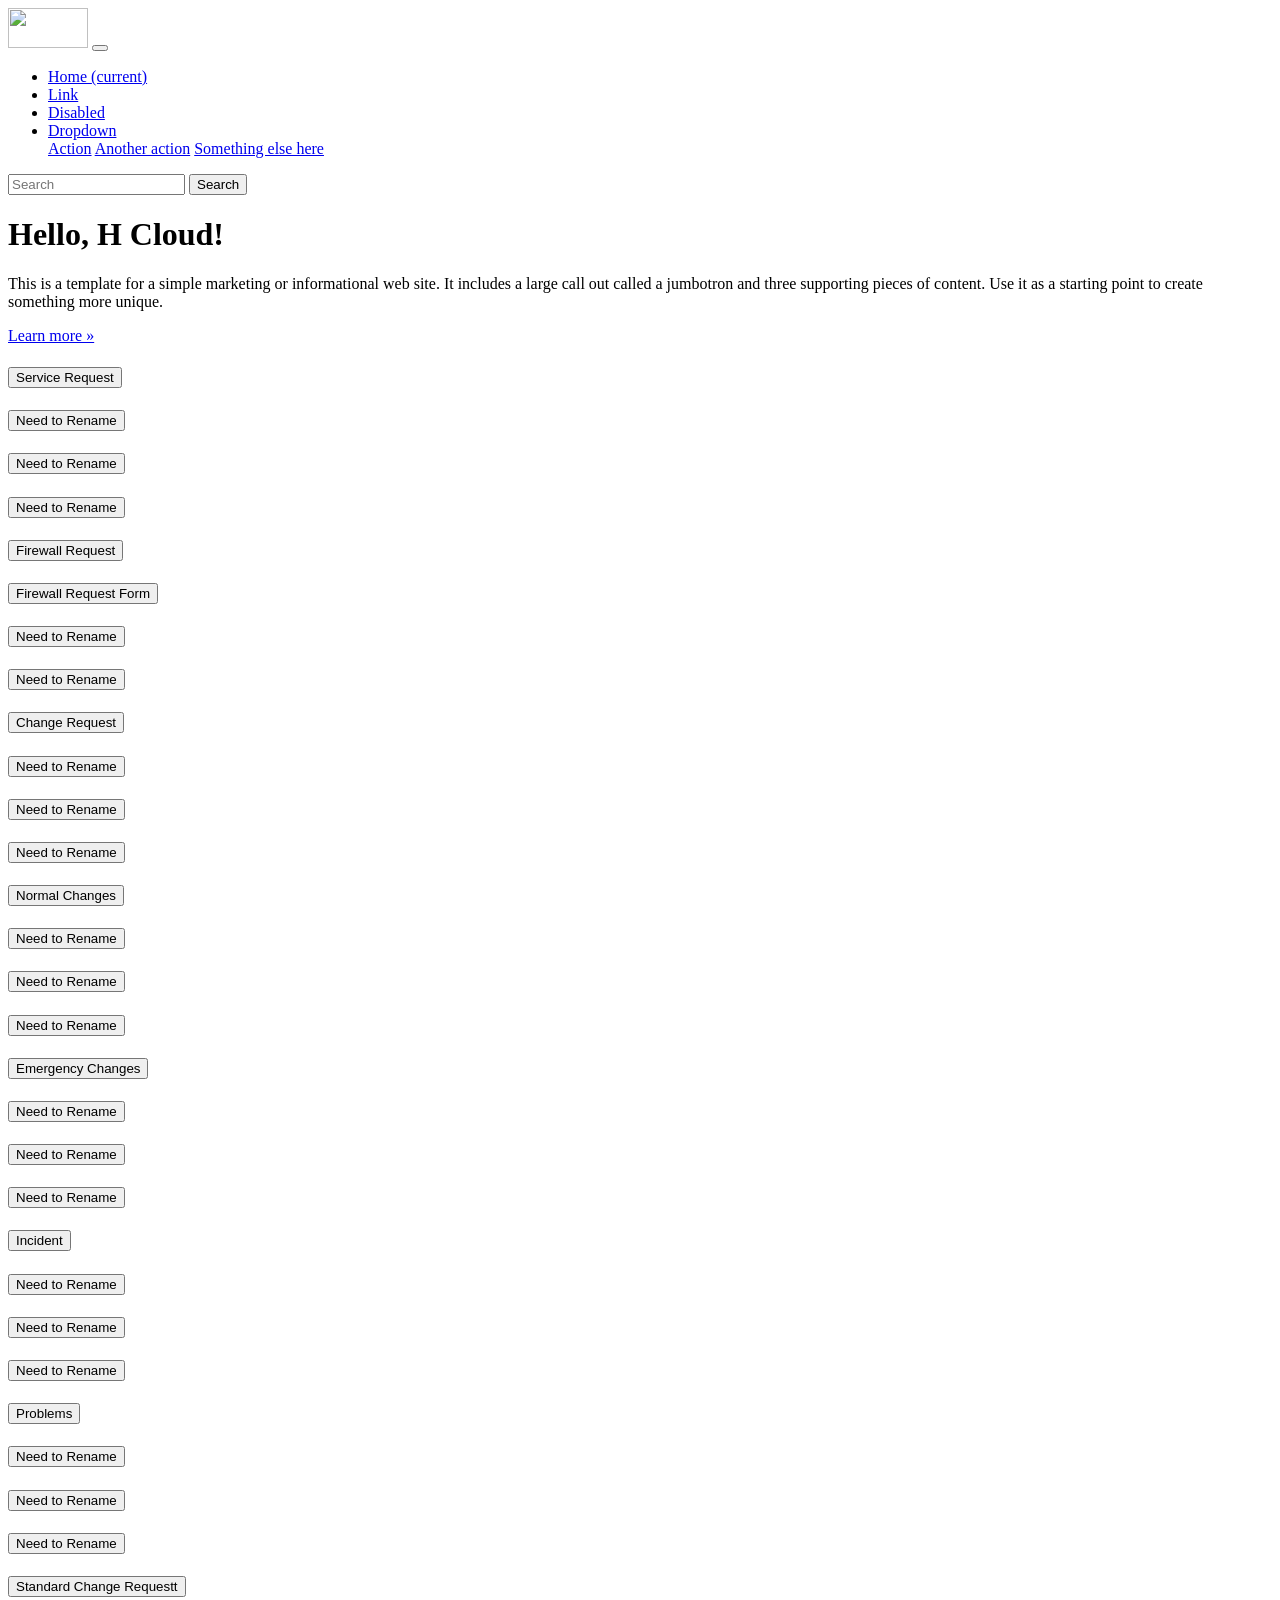
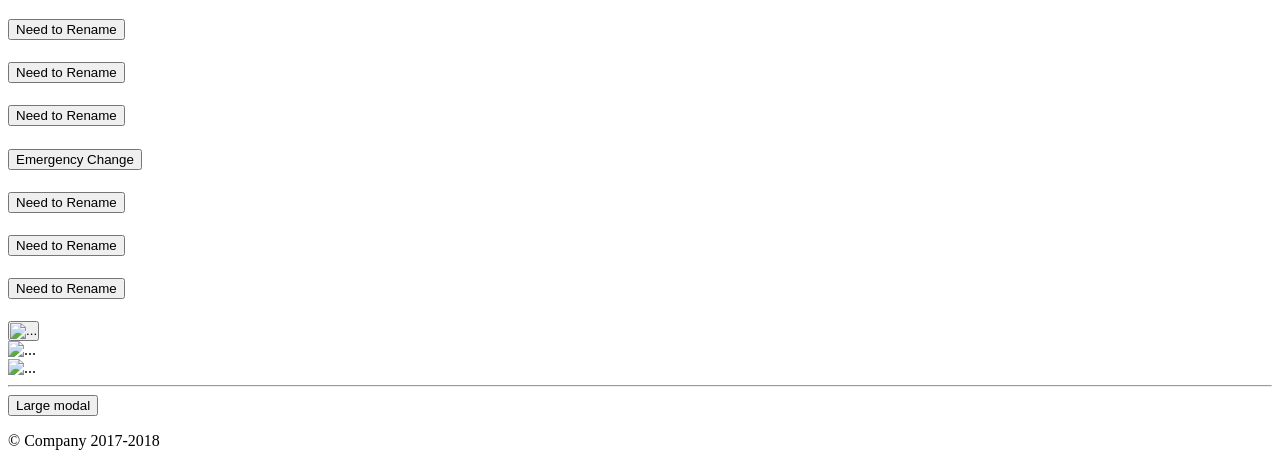
==== src/main/resources/templates/index.html @ 791fc33a "First commit" ====
<!doctype html>
<html lang="en">
<head>
<meta charset="utf-8">
<meta name="viewport"
	content="width=device-width, initial-scale=1, shrink-to-fit=no">
<meta name="description" content="">
<meta name="author" content="">
<link rel="icon" href="/img/favicons/favicon.png">

<title>H Cloud</title>

<link rel="canonical"
	href="https://getbootstrap.com/docs/4.0/examples/jumbotron/">

<!-- Bootstrap core CSS -->
<link href="/css/bootstrap.min.css" rel="stylesheet">

<!-- Custom styles for this template -->
<link href="/css/style.css" rel="stylesheet">
</head>

<body>

	<nav class="navbar navbar-expand-md navbar-dark fixed-top bg-dark">
		<a class="navbar-brand" href="#"><img alt=""
			src="/img/IHiS_Logo-72dpi_alpha.png"
			style="height: 40px; width: 80px;"></a>
		<button class="navbar-toggler" type="button" data-toggle="collapse"
			data-target="#navbarsExampleDefault"
			aria-controls="navbarsExampleDefault" aria-expanded="false"
			aria-label="Toggle navigation">
			<span class="navbar-toggler-icon"></span>
		</button>

		<div class="collapse navbar-collapse" id="navbarsExampleDefault">
			<ul class="navbar-nav mr-auto">
				<li class="nav-item active"><a class="nav-link" href="#">Home
						<span class="sr-only">(current)</span>
				</a></li>
				<li class="nav-item"><a class="nav-link" href="#">Link</a></li>
				<li class="nav-item"><a class="nav-link disabled" href="#">Disabled</a>
				</li>
				<li class="nav-item dropdown"><a
					class="nav-link dropdown-toggle" href="http://example.com"
					id="dropdown01" data-toggle="dropdown" aria-haspopup="true"
					aria-expanded="false">Dropdown</a>
					<div class="dropdown-menu" aria-labelledby="dropdown01">
						<a class="dropdown-item" href="#">Action</a> <a
							class="dropdown-item" href="#">Another action</a> <a
							class="dropdown-item" href="#">Something else here</a>
					</div></li>
			</ul>
			<form class="form-inline my-2 my-lg-0">
				<input class="form-control mr-sm-2" type="text" placeholder="Search"
					aria-label="Search">
				<button class="btn btn-outline-success my-2 my-sm-0" type="submit">Search</button>
			</form>
		</div>
	</nav>

	<main role="main">

		<!-- Main jumbotron for a primary marketing message or call to action -->
		<div class="jumbotron">
			<div class="container">
				<h1 class="display-3">Hello, H Cloud!</h1>
				<p>This is a template for a simple marketing or informational
					web site. It includes a large call out called a jumbotron and three
					supporting pieces of content. Use it as a starting point to create
					something more unique.</p>
				<p>
					<a class="btn btn-primary btn-lg" href="#" role="button">Learn
						more &raquo;</a>
				</p>
			</div>
		</div>

		<div class="container">
			<!-- Example row of columns -->
			<div class="row">
				<div class="col-md-3">


					<div id="accordion">
						<div class="card">
							<div class="card-header" id="headingOne">
								<h5 class="mb-0">
									<button class="btn btn-link" data-toggle="collapse"
										data-target="#collapseOne" aria-expanded="false"
										aria-controls="collapseOne">Service Request</button>
								</h5>
							</div>

							<div id="collapseOne" class="collapse show"
								aria-labelledby="headingOne" data-parent="#accordion">
								<h5 class="mb-0">
									<button class="btn btn-link">Need to Rename</button>
								</h5>
								<h5 class="mb-0">
									<button class="btn btn-link">Need to Rename</button>
								</h5>
								<h5 class="mb-0">
									<button class="btn btn-link">Need to Rename</button>
								</h5>
							</div>
						</div>
						<div class="card">
							<div class="card-header" id="headingTwo">
								<h5 class="mb-0">
									<button class="btn btn-link collapsed" data-toggle="collapse"
										data-target="#collapseTwo" aria-expanded="false"
										aria-controls="collapseTwo">Firewall Request</button>
								</h5>
							</div>
							<div id="collapseTwo" class="collapse"
								aria-labelledby="headingTwo" data-parent="#accordion">
								<h5 class="mb-0">
									<button class="btn btn-link">Firewall Request Form</button>
								</h5>
								<h5 class="mb-0">
									<button class="btn btn-link">Need to Rename</button>
								</h5>
								<h5 class="mb-0">
									<button class="btn btn-link">Need to Rename</button>
								</h5>
							</div>
						</div>
						<div class="card">
							<div class="card-header" id="headingThree">
								<h5 class="mb-0">
									<button class="btn btn-link collapsed" data-toggle="collapse"
										data-target="#collapseThree" aria-expanded="false"
										aria-controls="collapseThree">Change Request</button>
								</h5>
							</div>
							<div id="collapseThree" class="collapse"
								aria-labelledby="headingThree" data-parent="#accordion">
								<h5 class="mb-0">
									<button class="btn btn-link">Need to Rename</button>
								</h5>
								<h5 class="mb-0">
									<button class="btn btn-link">Need to Rename</button>
								</h5>
								<h5 class="mb-0">
									<button class="btn btn-link">Need to Rename</button>
								</h5>
							</div>
						</div>
						<div class="card">
							<div class="card-header" id="headingFour">
								<h5 class="mb-0">
									<button class="btn btn-link collapsed" data-toggle="collapse"
										data-target="#collapseFour" aria-expanded="false"
										aria-controls="collapseFour">Normal Changes</button>
								</h5>
							</div>
							<div id="collapseFour" class="collapse"
								aria-labelledby="headingFour" data-parent="#accordion">
								<h5 class="mb-0">
									<button class="btn btn-link">Need to Rename</button>
								</h5>
								<h5 class="mb-0">
									<button class="btn btn-link">Need to Rename</button>
								</h5>
								<h5 class="mb-0">
									<button class="btn btn-link">Need to Rename</button>
								</h5>
							</div>
						</div>
						<div class="card">
							<div class="card-header" id="headingFive">
								<h5 class="mb-0">
									<button class="btn btn-link collapsed" data-toggle="collapse"
										data-target="#collapseFive" aria-expanded="false"
										aria-controls="collapseFive">Emergency Changes</button>
								</h5>
							</div>
							<div id="collapseFour" class="collapse"
								aria-labelledby="headingFive" data-parent="#accordion">
								<h5 class="mb-0">
									<button class="btn btn-link">Need to Rename</button>
								</h5>
								<h5 class="mb-0">
									<button class="btn btn-link">Need to Rename</button>
								</h5>
								<h5 class="mb-0">
									<button class="btn btn-link">Need to Rename</button>
								</h5>
							</div>
						</div>
						<div class="card">
							<div class="card-header" id="headingSix">
								<h5 class="mb-0">
									<button class="btn btn-link collapsed" data-toggle="collapse"
										data-target="#collapseSix" aria-expanded="false"
										aria-controls="collapseSix">Incident</button>
								</h5>
							</div>
							<div id="collapseFour" class="collapse"
								aria-labelledby="headingSix" data-parent="#accordion">
								<h5 class="mb-0">
									<button class="btn btn-link">Need to Rename</button>
								</h5>
								<h5 class="mb-0">
									<button class="btn btn-link">Need to Rename</button>
								</h5>
								<h5 class="mb-0">
									<button class="btn btn-link">Need to Rename</button>
								</h5>
							</div>
						</div>
						<div class="card">
							<div class="card-header" id="headingSeven">
								<h5 class="mb-0">
									<button class="btn btn-link collapsed" data-toggle="collapse"
										data-target="#collapseSeven" aria-expanded="false"
										aria-controls="collapseSeven">Problems</button>
								</h5>
							</div>
							<div id="collapseFour" class="collapse"
								aria-labelledby="headingSeven" data-parent="#accordion">
								<h5 class="mb-0">
									<button class="btn btn-link">Need to Rename</button>
								</h5>
								<h5 class="mb-0">
									<button class="btn btn-link">Need to Rename</button>
								</h5>
								<h5 class="mb-0">
									<button class="btn btn-link">Need to Rename</button>
								</h5>
							</div>
						</div>
						<div class="card">
							<div class="card-header" id="headingEight">
								<h5 class="mb-0">
									<button class="btn btn-link collapsed" data-toggle="collapse"
										data-target="#collapseEight" aria-expanded="false"
										aria-controls="collapseEight">Standard Change
										Requestt</button>
								</h5>
							</div>
							<div id="collapseFour" class="collapse"
								aria-labelledby="headingEight" data-parent="#accordion">
								<h5 class="mb-0">
									<button class="btn btn-link">Need to Rename</button>
								</h5>
								<h5 class="mb-0">
									<button class="btn btn-link">Need to Rename</button>
								</h5>
								<h5 class="mb-0">
									<button class="btn btn-link">Need to Rename</button>
								</h5>
							</div>
						</div>
						<div class="card">
							<div class="card-header" id="headingNine">
								<h5 class="mb-0">
									<button class="btn btn-link collapsed" data-toggle="collapse"
										data-target="#collapseNine" aria-expanded="false"
										aria-controls="collapseNine">Emergency Change</button>
								</h5>
							</div>
							<div id="collapseFour" class="collapse"
								aria-labelledby="headingNine" data-parent="#accordion">
								<h5 class="mb-0">
									<button class="btn btn-link">Need to Rename</button>
								</h5>
								<h5 class="mb-0">
									<button class="btn btn-link">Need to Rename</button>
								</h5>
								<h5 class="mb-0">
									<button class="btn btn-link">Need to Rename</button>
								</h5>
							</div>
						</div>
					</div>


				</div>
				<div class="col-md-8">
					<div class="row">
						<div class="col-md-4">
							<!-- Button trigger modal -->
							<button type="button" class="btn"
								style="padding-top: 0; padding-right: 0; padding-bottom: 0; padding-left: 0;"
								data-toggle="modal" data-target=".ip-validator-modal-lg">
								<div class="img-hover-zoom">
									<img src="/img/tile-icon/firewall-request.png" alt="..."
										class="img-thumbnail">
								</div>
							</button>
						</div>
						<div class="col-md-4">
							<img src="..." alt="..." class="img-thumbnail">
						</div>
						<div class="col-md-4">
							<img src="..." alt="..." class="img-thumbnail">
						</div>
					</div>
				</div>
			</div>
		</div>

		<hr>
		<!-- /container -->



		<div th:replace="ipValidatorModal :: ip-validator-modal" />
		
		<button type="button" class="btn btn-primary" data-toggle="modal" data-target=".bd-example-modal-lg">Large modal</button>
		<div th:replace="ipValidatorResponseModal :: ip-validator-response-modal"></div>



	</main>

	<footer class="container">
		<p>&copy; Company 2017-2018</p>
	</footer>

	<!-- Bootstrap core JavaScript
    ================================================== -->
	<!-- Placed at the end of the document so the pages load faster -->
	<script src="/js/vendor/jquery-slim.min.js"
		integrity="sha384-KJ3o2DKtIkvYIK3UENzmM7KCkRr/rE9/Qpg6aAZGJwFDMVNA/GpGFF93hXpG5KkN"
		crossorigin="anonymous"></script>
	<script>
		window.jQuery
				|| document
						.write('<script src="/js/vendor/jquery-slim.min.js"><\/script>')
	</script>
	<script src="/js/vendor/popper.min.js"></script>
	<script src="/js/bootstrap.min.js"></script>

	<!-- script for disable paste dates for till date -->
	<script type="text/javascript">
		var today = new Date();
		var dd = today.getDate();
		var mm = today.getMonth() + 1; //January is 0!
		var yyyy = today.getFullYear();
		if (dd < 10) {
			dd = '0' + dd
		}
		if (mm < 10) {
			mm = '0' + mm
		}

		today = yyyy + '-' + mm + '-' + dd;
		document.getElementById("tillDate").setAttribute("min", today);
	</script>

</body>
</html>
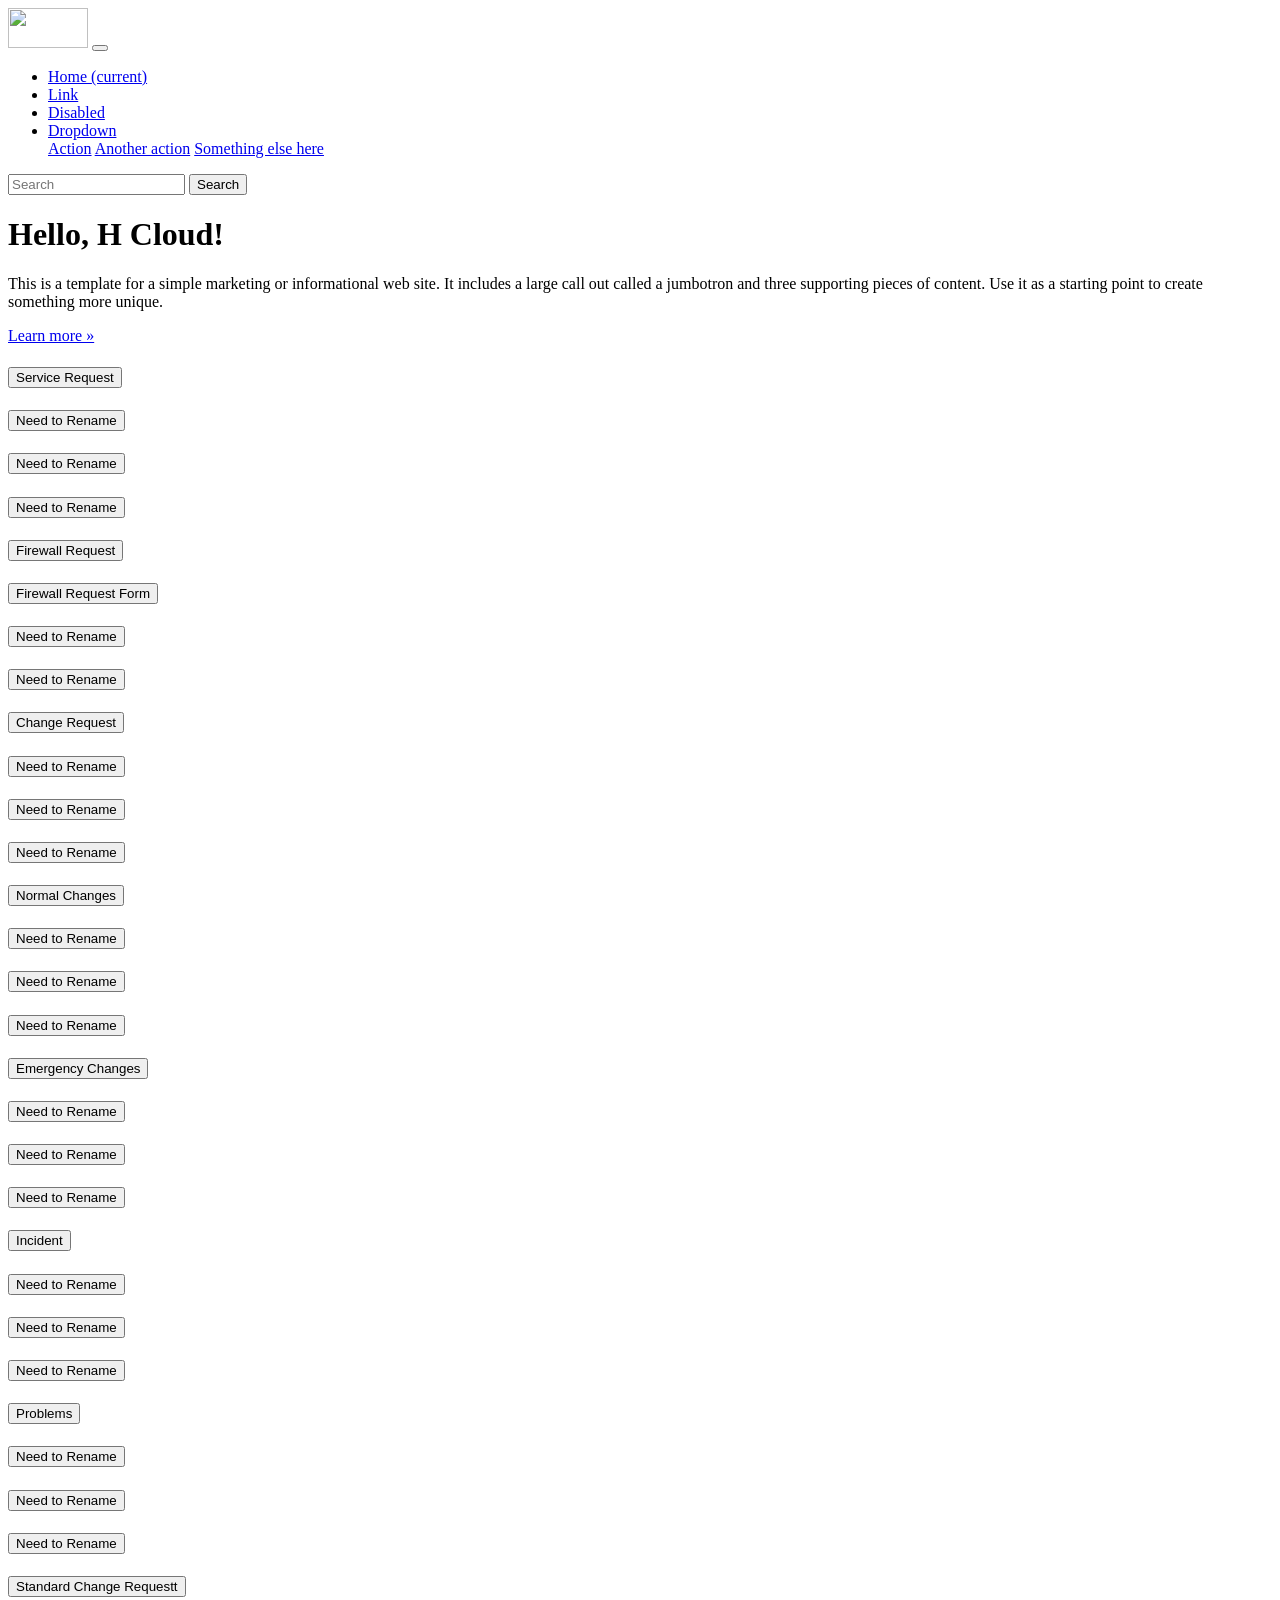
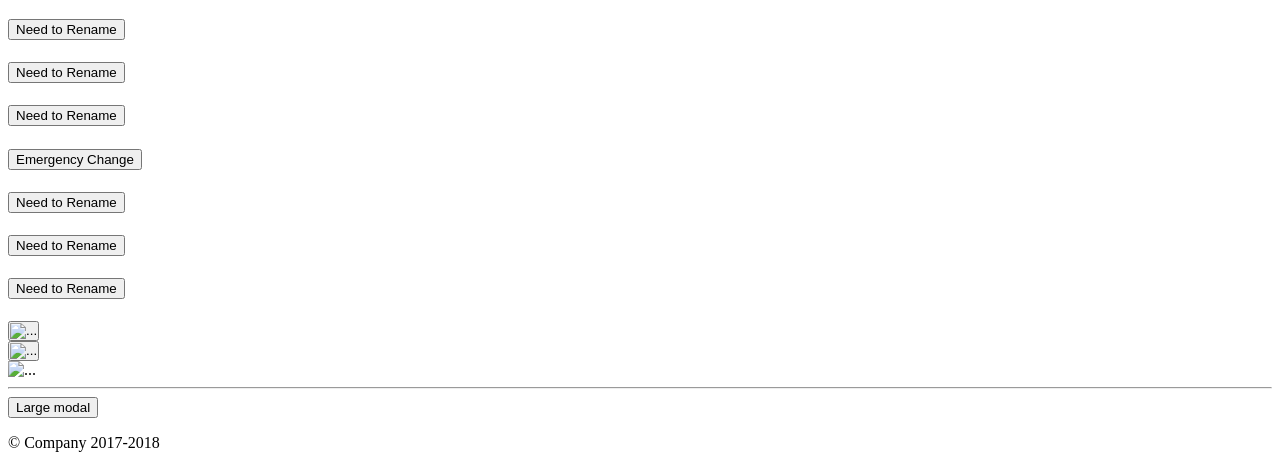
==== commit a6968cd1: "Added firewall Rule module" ====
--- a/src/main/resources/templates/index.html
+++ b/src/main/resources/templates/index.html
@@ -293,7 +293,14 @@
 							</button>
 						</div>
 						<div class="col-md-4">
-							<img src="..." alt="..." class="img-thumbnail">
+							<!-- Button trigger modal -->
+							<button type="button" class="btn" onclick="location.href = '/Request';" 
+								style="padding-top: 0; padding-right: 0; padding-bottom: 0; padding-left: 0;">
+								<div class="img-hover-zoom">
+									<img src="/img/tile-icon/firewall-request.png" alt="..."
+										class="img-thumbnail">
+								</div>
+							</button>
 						</div>
 						<div class="col-md-4">
 							<img src="..." alt="..." class="img-thumbnail">
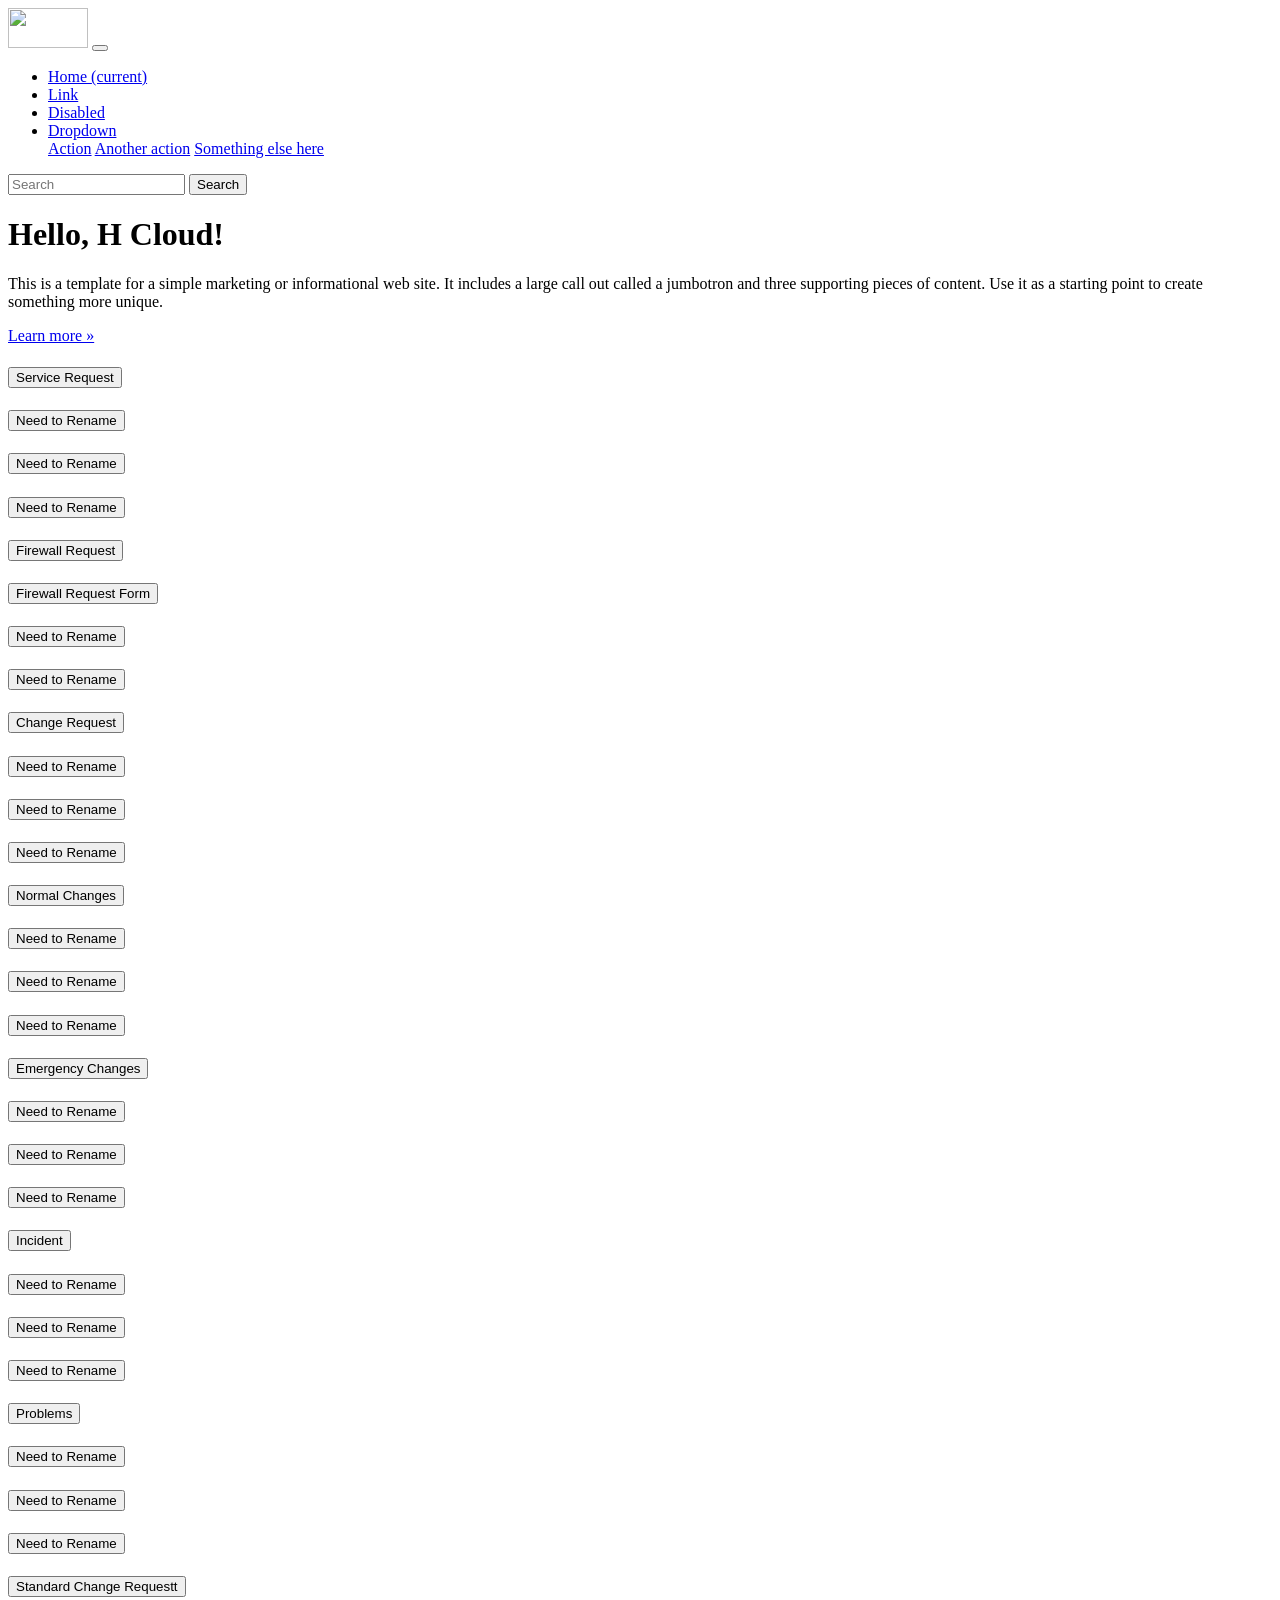
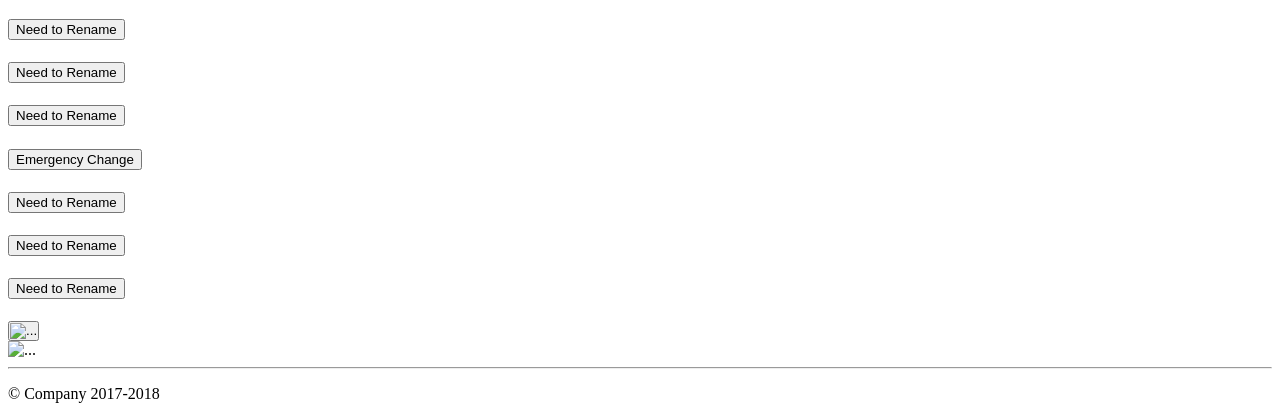
==== commit 5156f204: "Table design change and remove unwanted code and classes" ====
--- a/src/main/resources/templates/index.html
+++ b/src/main/resources/templates/index.html
@@ -283,14 +283,14 @@
 					<div class="row">
 						<div class="col-md-4">
 							<!-- Button trigger modal -->
-							<button type="button" class="btn"
+							<!-- <button type="button" class="btn"
 								style="padding-top: 0; padding-right: 0; padding-bottom: 0; padding-left: 0;"
 								data-toggle="modal" data-target=".ip-validator-modal-lg">
 								<div class="img-hover-zoom">
 									<img src="/img/tile-icon/firewall-request.png" alt="..."
 										class="img-thumbnail">
 								</div>
-							</button>
+							</button> -->
 						</div>
 						<div class="col-md-4">
 							<!-- Button trigger modal -->
@@ -315,10 +315,10 @@
 
 
 
-		<div th:replace="ipValidatorModal :: ip-validator-modal" />
+		<!-- <div th:replace="ipValidatorModal :: ip-validator-modal" /> -->
 		
-		<button type="button" class="btn btn-primary" data-toggle="modal" data-target=".bd-example-modal-lg">Large modal</button>
-		<div th:replace="ipValidatorResponseModal :: ip-validator-response-modal"></div>
+		<!-- <button type="button" class="btn btn-primary" data-toggle="modal" data-target=".bd-example-modal-lg">Large modal</button>
+		<div th:replace="ipValidatorResponseModal :: ip-validator-response-modal"></div> -->
 
 
 
